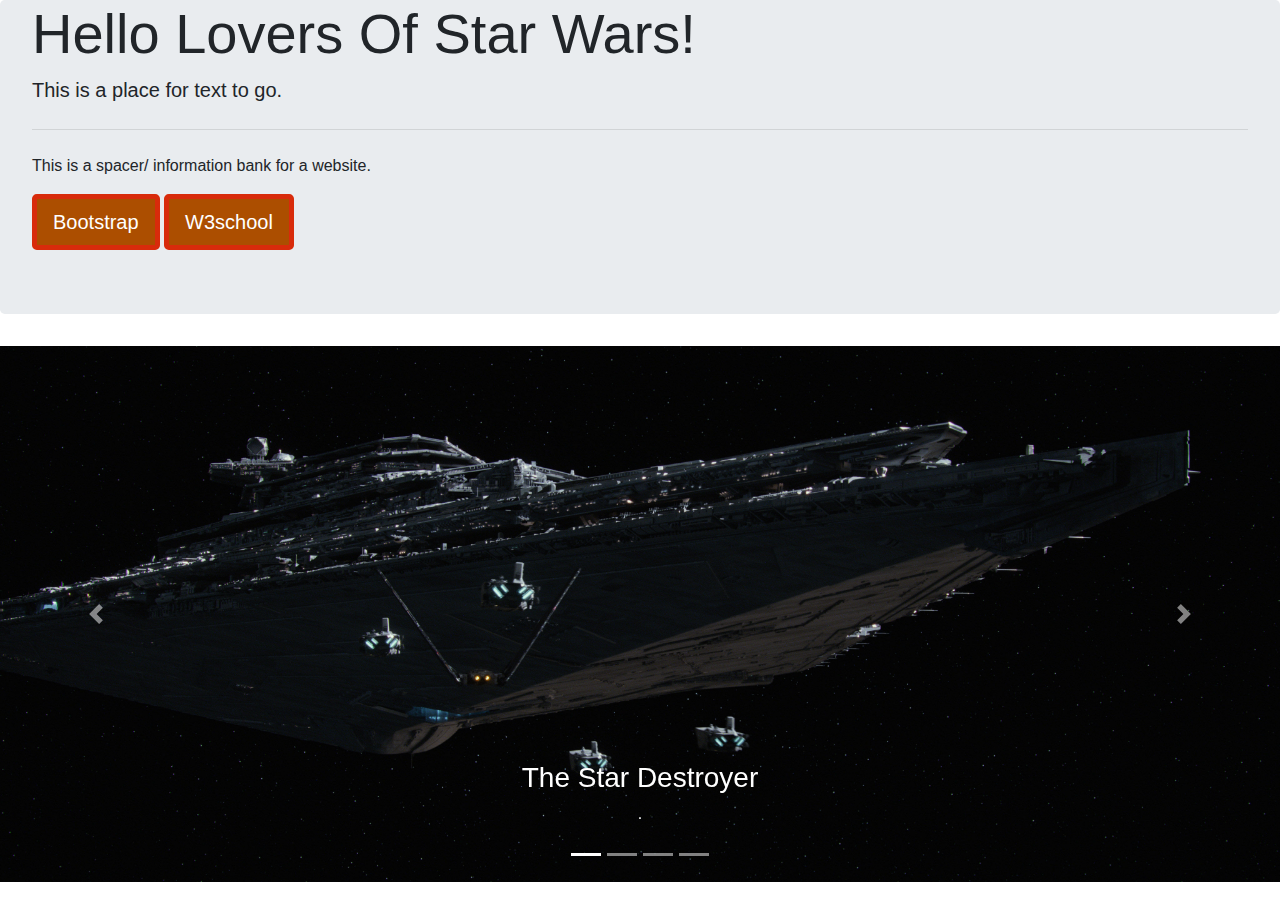
==== index.html @ 70920640 "Initial Files" ====
<html>
	<head>
		<script src="https://code.jquery.com/jquery-3.4.1.slim.min.js" integrity="sha384-J6qa4849blE2+poT4WnyKhv5vZF5SrPo0iEjwBvKU7imGFAV0wwj1yYfoRSJoZ+n" crossorigin="anonymous"></script>
<script src="https://cdn.jsdelivr.net/npm/popper.js@1.16.0/dist/umd/popper.min.js" integrity="sha384-Q6E9RHvbIyZFJoft+2mJbHaEWldlvI9IOYy5n3zV9zzTtmI3UksdQRVvoxMfooAo" crossorigin="anonymous"></script>
		<link rel="stylesheet" href="https://stackpath.bootstrapcdn.com/bootstrap/4.4.1/css/bootstrap.min.css" integrity="sha384-Vkoo8x4CGsO3+Hhxv8T/Q5PaXtkKtu6ug5TOeNV6gBiFeWPGFN9MuhOf23Q9Ifjh" crossorigin="anonymous">
<script src="https://stackpath.bootstrapcdn.com/bootstrap/4.4.1/js/bootstrap.min.js" integrity="sha384-wfSDF2E50Y2D1uUdj0O3uMBJnjuUD4Ih7YwaYd1iqfktj0Uod8GCExl3Og8ifwB6" crossorigin="anonymous"></script>
		<link rel="stylesheet" type="text/css" href="./main.css">
	</head>
	<body>

		<div class="jumbotron">
  	<h1 class="display-4">Hello Lovers Of Star Wars!</h1>
  	<p class="lead">This is a place for text to go.</p>
  	<hr class="my-4">
  	<p>This is a spacer/ information bank for a website.</p>
  	<a class="btn btn-primary btn-lg" href="https://getbootstrap.com/docs/4.4/getting-started/introduction/" role="button">Bootstrap</a>
	<a class="btn btn-primary btn-lg" href="https://www.w3schools.com/default.asp" role="button">W3school</a>
</div>

		<div id="carouselExampleCaptions" class="carousel slide" data-ride="carousel">

  <ol class="carousel-indicators">
    <li data-target="#carouselExampleCaptions" data-slide-to="0" class="active"></li>
    <li data-target="#carouselExampleCaptions" data-slide-to="1"></li>
    <li data-target="#carouselExampleCaptions" data-slide-to="2"></li>
    <li data-target="#carouselExampleCaptions" data-slide-to="3"></li>
  </ol>
					<!-- clean up code -->
  <div class="carousel-inner">
	<div class="carousel-item active">
		<img src="./Star  Destroyer.jpg" class="d-block w-100" alt="...">
		<div class="carousel-caption d-none d-md-block">
			<h3>The Star Destroyer</h3>
			<p>.</p>
		</div>

	</div>

	<div class="carousel-item">
      <img src="https://i.imgur.com/S8DS6i0.jpg" class="d-block w-100" alt="...">
      <div class="carousel-caption d-none d-md-block">
        <h3>Millennium Falcon</h3>
        <p>.</p>

      </div>

    </div>

    <div class="carousel-item">
      <img src="./Kylo Ren.jpg" class="d-block w-100" alt="...">
      <div class="carousel-caption d-none d-md-block">
        <h5>Kylo Ren</h5>
        <p>.</p>

      </div>

    </div>

    <div class="carousel-item">
      <img src="./BB-8.jpg" class="d-block w-100" alt="...">
      <div class="carousel-caption d-none d-md-block">
        <h5>BB-8 and D-O</h5>
        <p>.</p>

      </div>

    </div>

  </div>

  <a class="carousel-control-prev" href="#carouselExampleCaptions" role="button" data-slide="prev">
    <span class="carousel-control-prev-icon" aria-hidden="true"></span>
    <span class="sr-only">Previous</span>
  </a>
  <a class="carousel-control-next" href="#carouselExampleCaptions" role="button" data-slide="next">
    <span class="carousel-control-next-icon" aria-hidden="true"></span>
    <span class="sr-only">Next</span>
  </a>

</div>
	</body>
</html>
---- main.css ----
div.jumbotron {padding-top:0;}

.btn-primary{
background-color: #ac4e00;
border: 5px solid #d82b0b;}
 .btn-primary:hover {
background-color: #d82b0b;
border: 5px solid #ac4e00;}

/* comment */
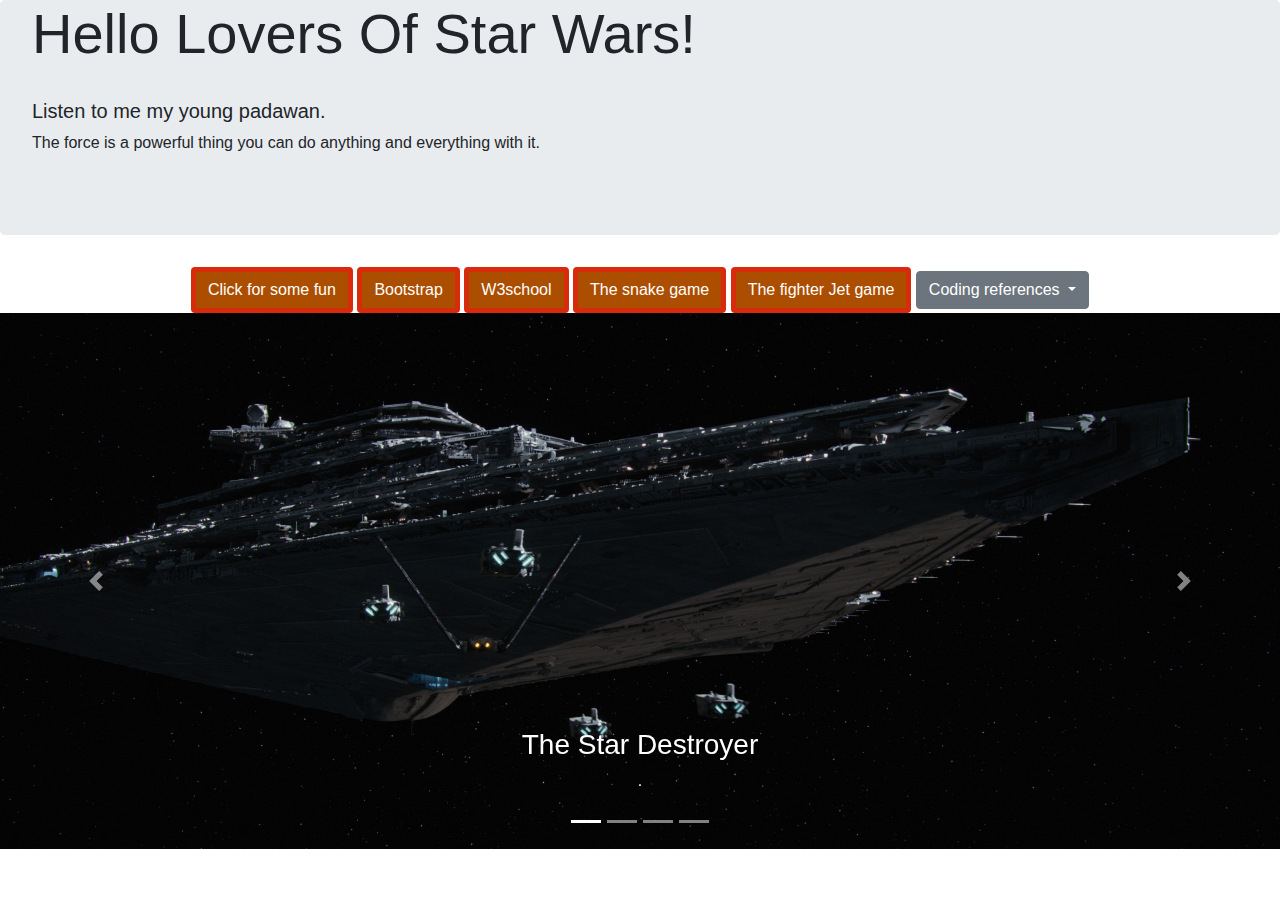
==== commit 2c7c6f27: "Add files via upload" ====
--- a/index.html
+++ b/index.html
@@ -1,22 +1,41 @@
+<!DOCTYPE html>
 <html>
 	<head>
 		<script src="https://code.jquery.com/jquery-3.4.1.slim.min.js" integrity="sha384-J6qa4849blE2+poT4WnyKhv5vZF5SrPo0iEjwBvKU7imGFAV0wwj1yYfoRSJoZ+n" crossorigin="anonymous"></script>
 <script src="https://cdn.jsdelivr.net/npm/popper.js@1.16.0/dist/umd/popper.min.js" integrity="sha384-Q6E9RHvbIyZFJoft+2mJbHaEWldlvI9IOYy5n3zV9zzTtmI3UksdQRVvoxMfooAo" crossorigin="anonymous"></script>
 		<link rel="stylesheet" href="https://stackpath.bootstrapcdn.com/bootstrap/4.4.1/css/bootstrap.min.css" integrity="sha384-Vkoo8x4CGsO3+Hhxv8T/Q5PaXtkKtu6ug5TOeNV6gBiFeWPGFN9MuhOf23Q9Ifjh" crossorigin="anonymous">
 <script src="https://stackpath.bootstrapcdn.com/bootstrap/4.4.1/js/bootstrap.min.js" integrity="sha384-wfSDF2E50Y2D1uUdj0O3uMBJnjuUD4Ih7YwaYd1iqfktj0Uod8GCExl3Og8ifwB6" crossorigin="anonymous"></script>
-		<link rel="stylesheet" type="text/css" href="./main.css">
+<script language="javascript" type="text/javascript" src="./homeScreen/homeSketch.js"></script>
+  <script language="javascript" type="text/javascript" src="./homeScreen/dot.js"></script>
+    <link rel="stylesheet" type="text/css" href="./main.css">
 	</head>
 	<body>
 
 		<div class="jumbotron">
-  	<h1 class="display-4">Hello Lovers Of Star Wars!</h1>
-  	<p class="lead">This is a place for text to go.</p>
-  	<hr class="my-4">
-  	<p>This is a spacer/ information bank for a website.</p>
-  	<a class="btn btn-primary btn-lg" href="https://getbootstrap.com/docs/4.4/getting-started/introduction/" role="button">Bootstrap</a>
-	<a class="btn btn-primary btn-lg" href="https://www.w3schools.com/default.asp" role="button">W3school</a>
+  	<h1 class="display-4">Hello Lovers Of Star Wars!</h1><br>
+
+      <h2 class="lead">Listen to me my young padawan.</h2>
+  	<p>The force is a powerful thing you can do anything and everything with it.</p>
+        </div>
+        <div class="text-center">
+	<a class="btn btn-primary" href="./fun.html"role="button">Click for some fun</a>
+        <a class="btn btn-primary" href="https://getbootstrap.com/docs/4.4/getting-started/introduction/" target="_blank" role="button">Bootstrap</a>
+        <a class="btn btn-primary" href="https://www.w3schools.com/default.asp" target="_blank" role="button">W3school</a>
+        <a class="btn btn-primary" href="http://www.me.umn.edu/~dockt036/snake.html" target="_blank" role="button">The snake game</a>
+        <a class="btn btn-primary" href="./PensylFinalGP2/FighterJetSurvival.html" target="_blank" role="button">The fighter Jet game</a>
+          <div class="btn-group">
+            <div class="dropdown">
+			  <a class="btn btn-secondary dropdown-toggle" href="#" role="button" id="dropdownMenuLink" data-toggle="dropdown" aria-haspopup="true" aria-expanded="false">
+			    Coding references
+			  </a>
+
+			  <div class="dropdown-menu" aria-labelledby="dropdownMenuLink">
+			    <a class="dropdown-item" href="https://www.w3schools.com/default.asp" target="_blank">w3schools</a>
+			    <a class="dropdown-item" href="https://getbootstrap.com/docs/4.4/components/dropdowns/" target="_blank">Bootstrap</a>
+			  </div>
+			  </div>
 </div>
-
+      </div>
 		<div id="carouselExampleCaptions" class="carousel slide" data-ride="carousel">
 
   <ol class="carousel-indicators">
@@ -32,8 +51,7 @@
 		<div class="carousel-caption d-none d-md-block">
 			<h3>The Star Destroyer</h3>
 			<p>.</p>
-		</div>
-
+	  </div>
 	</div>
 
 	<div class="carousel-item">
@@ -58,7 +76,7 @@
 
     <div class="carousel-item">
       <img src="./BB-8.jpg" class="d-block w-100" alt="...">
-      <div class="carousel-caption d-none d-md-block">
+      <div class="carousel-caption d-none d-md-block" >
         <h5>BB-8 and D-O</h5>
         <p>.</p>
 
@@ -78,5 +96,6 @@
   </a>
 
 </div>
+
 	</body>
-</html>+</html>
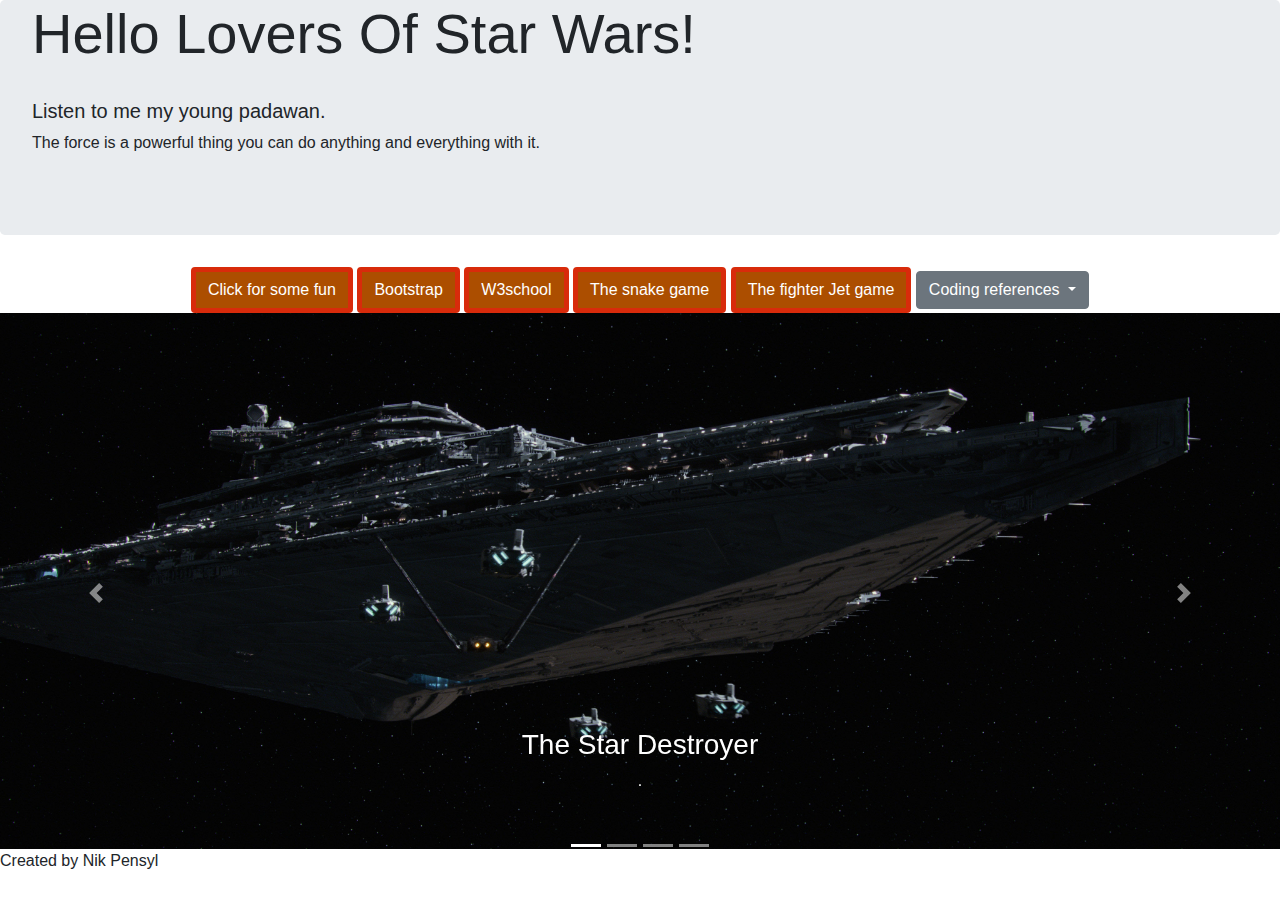
==== commit 3c6d7467: "Update index.html" ====
--- a/index.html
+++ b/index.html
@@ -94,7 +94,7 @@
     <span class="carousel-control-next-icon" aria-hidden="true"></span>
     <span class="sr-only">Next</span>
   </a>
-
+			<h> Created by Nik Pensyl</h1>
 </div>
 
 	</body>
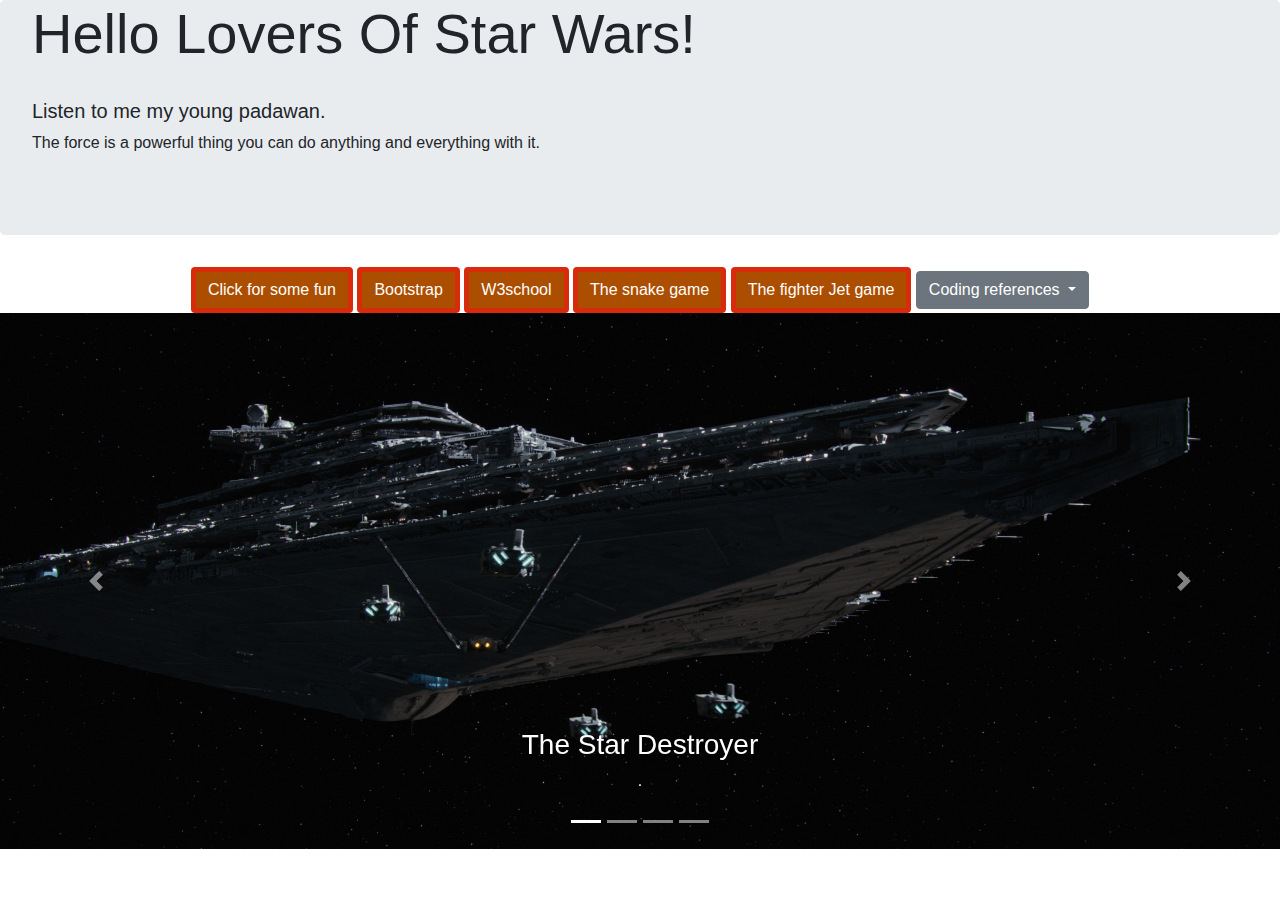
==== commit e899e344: "Update index.html" ====
--- a/index.html
+++ b/index.html
@@ -94,7 +94,6 @@
     <span class="carousel-control-next-icon" aria-hidden="true"></span>
     <span class="sr-only">Next</span>
   </a>
-			<h> Created by Nik Pensyl</h1>
 </div>
 
 	</body>
